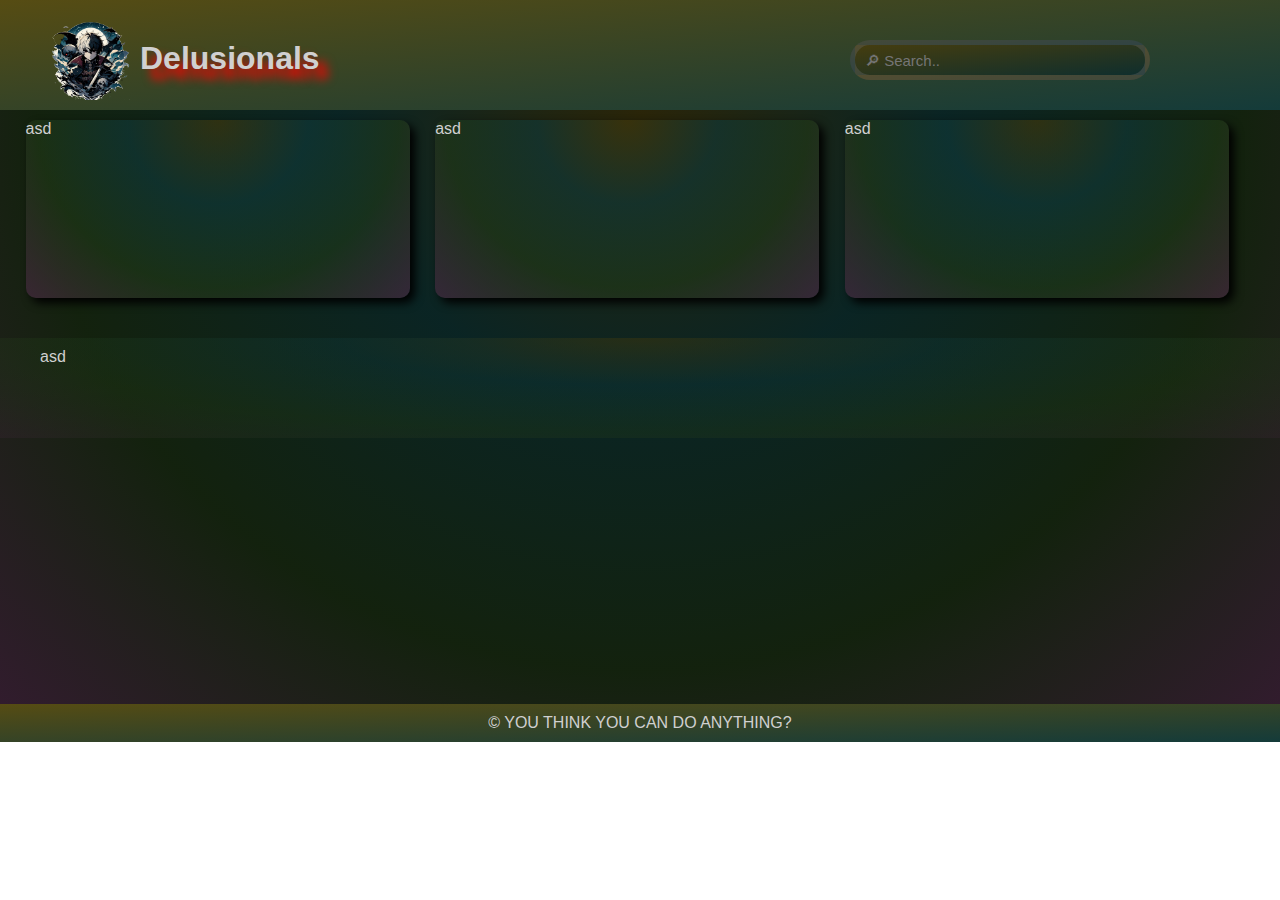
==== Web/index.html @ 845305bc "update" ====
<!DOCTYPE html>
<html>
  <head>
    <title>Delusionals</title>
    <link rel="icon" href="./Assets/Pictures/Web_Logo.png" />
    <link rel="stylesheet" href="./Frontend/style.css" />
  </head>
  <body>
    <div id="container">
      <div id="head">
        <img src="./Assets/Pictures/Web_Logo.png" alt="WebLogo" />
        <h1>Delusionals</h1>
        <input type="text" placeholder="&#x1F50E;&#xFE0E; Search.." />
      </div>
      <div id="body">
        <div id="body_head">
          <div id="body_head_left">asd</div>
          <div id="body_head_center">asd</div>
          <div id="body_head_right">asd</div>
        </div>
        <div id="body_main">asd</div>
      </div>
      <div id="footer">&copy; You think you can do anything?</div>
    </div>
    <!-- <div class="container">
      <div class="head-options">
        <input type="text" placeholder="Search.." />
      </div>
      <div class="head-box">
        <div id="question-box">
          asd this is an example of text I AM GONNA WRITE
        </div>
        <div id="user-box">asd this is an example of text I AM GONNA WRITE</div>
      </div>
      <div class="mid-box">Content Area</div>
      <div class="bottom-box">
        this webpage was build by DeveloperX-Coder for the purpose of making it
        helpfull
      </div>
    </div> -->
  </body>
  <script type="module" src="./Backend/main.js"></script>
</html>
---- Web/Frontend/style.css ----
* {
  margin: 0;
  padding: 0;
  box-sizing: border-box;
  font-family: sans-serif;
}

body {
  width: 100vw;
  height: 100vh;
}

#container {
  width: 100vw;
  background-color: aqua;
}

#head {
  background-image: linear-gradient(
    to bottom right,
    rgb(86, 76, 19),
    rgb(20, 59, 58)
  );
}
#head::after {
  clear: both;
  content: "";
  display: block;
}
#head img {
  padding-top: 20px;
  padding-left: 50px;
  padding-bottom: 10px;
  width: 130px;
  float: left;
}
#head h1 {
  padding-top: 40px;
  padding-left: 10px;
  display: inline-block;
  color: rgb(208, 208, 208);
  text-shadow: 10px 10px 10px red;
}
#head h1:hover {
  color: rgb(121, 115, 115);
}
#head input {
  float: right;
  margin-top: 40px;
  margin-right: 130px;
  width: 300px;
  height: 40px;
  background-image: linear-gradient(
    to bottom right,
    rgb(69, 61, 15),
    rgb(15, 46, 45)
  );
  border: 5px solid rgba(104, 104, 104, 0.388);
  border-radius: 50px;
  padding-left: 10px;
  font-size: 15px;
  color: antiquewhite;
}
#head input[type="text"]:focus {
  outline: 2px solid rgba(162, 105, 0, 0.203);
  background-image: linear-gradient(
    to bottom right,
    rgb(55, 48, 12),
    rgb(12, 37, 36)
  );
  border: 5px solid rgba(137, 122, 122, 0.388);
}
#head input[type="text"]:hover {
  background-image: linear-gradient(
    to bottom right,
    rgb(64, 56, 13),
    rgb(16, 57, 56)
  );
  color: rgb(215, 215, 215);
}

#body {
  background-color: black;
  width: 100%;
  height: 594px;
  color: rgb(208, 208, 208);
  background-image: radial-gradient(
    ellipse at top,
    rgba(64, 56, 13, 0.656),
    rgba(16, 57, 56, 0.638),
    rgba(33, 59, 24, 0.571),
    rgba(72, 41, 66, 0.685)
  );
}
#body_head {
  width: 100%;
  height: 30%;
}
#body_head_left {
  float: left;
  margin-top: 10px;
  width: 30%;
  height: 100%;
  margin-left: 2%;
  background-image: radial-gradient(
    ellipse at top,
    rgba(64, 56, 13, 0.656),
    rgba(16, 57, 56, 0.638),
    rgba(33, 59, 24, 0.571),
    rgba(72, 41, 66, 0.685)
  );
  box-shadow: 5px 5px 10px black;
  border-radius: 10px;
}
#body_head_center {
  float: left;
  margin-top: 10px;
  width: 30%;
  height: 100%;
  margin-left: 2%;
  background-image: radial-gradient(
    ellipse at top,
    rgba(64, 56, 13, 0.656),
    rgba(16, 57, 56, 0.638),
    rgba(33, 59, 24, 0.571),
    rgba(72, 41, 66, 0.685)
  );
  box-shadow: 5px 5px 10px black;
  border-radius: 10px;
}
#body_head_right {
  float: left;
  margin-top: 10px;
  width: 30%;
  height: 100%;
  margin-left: 2%;
  background-image: radial-gradient(
    ellipse at top,
    rgba(64, 56, 13, 0.656),
    rgba(16, 57, 56, 0.638),
    rgba(33, 59, 24, 0.571),
    rgba(72, 41, 66, 0.685)
  );
  box-shadow: 5px 5px 10px black;
  border-radius: 10px;
}
#body_head::after {
  clear: both;
  content: "";
  display: block;
}
#body_main {
  width: 100%;
  height: 100px;
  clear: both;
  padding-top: 10px;
  margin-top: 50px;
  color: rgb(208, 208, 208);
  background-image: radial-gradient(
    ellipse at top,
    rgba(64, 56, 13, 0.468),
    rgba(16, 57, 56, 0.352),
    rgba(33, 59, 24, 0.334),
    rgba(72, 41, 66, 0.201)
  );
  padding-left: 40px;
}

#footer {
  text-align: center;
  background-image: linear-gradient(
    to bottom right,
    rgb(86, 76, 19),
    rgb(20, 59, 58)
  );
  padding: 10px;
  text-transform: uppercase;
  color: rgb(208, 208, 208);
}

/* body {
    background-color: #0D0D0D;
    margin: 0;
    font-family: "Cambria";
    color: color-mix(in srgb, #009dff 50%, #b1f916 50%);
}

.container{
    height: 100vh;
}

.head-options{
height: 8vh;
background: #222222;
background-color: rgba(41, 43, 51, 0.5);
display: flex;
justify-content: center;
align-items: center;
}

.head-options input[type="text"]{
    background: rgba(51, 0, 128, 0.2);
    height: 4vh;
    width: 30vw;
    border-radius: 10px;
}

.head-box{
    height: 40vh;
    display: flex;
    border: 10px;
}

#question-box {
    background-color: rgb(28, 27, 27,0.4);
    width: 50%;
    height: 100%;
}
#user-box {
    background-color: rgb(34, 33, 37,0.4);
    width: 50%;
    height: 100%;
}

.mid-box{
    height: 52vh;
    background-color: rgba(55, 54, 54, 0.2);
    display: flex;
    justify-content: center;
}

.bottom-box{
        position: fixed;
        left: 0;
        bottom: 0;
        width: 100vw;
        height: 5vh;
        background-color: rgba(27, 25, 37, 0.5);
        color: rgb(172, 169, 169);
        font-size: 14px;
        display: flex;
        justify-content: center;
        align-items: center;
}

@media screen and (max-width: 600px) {
    
} */
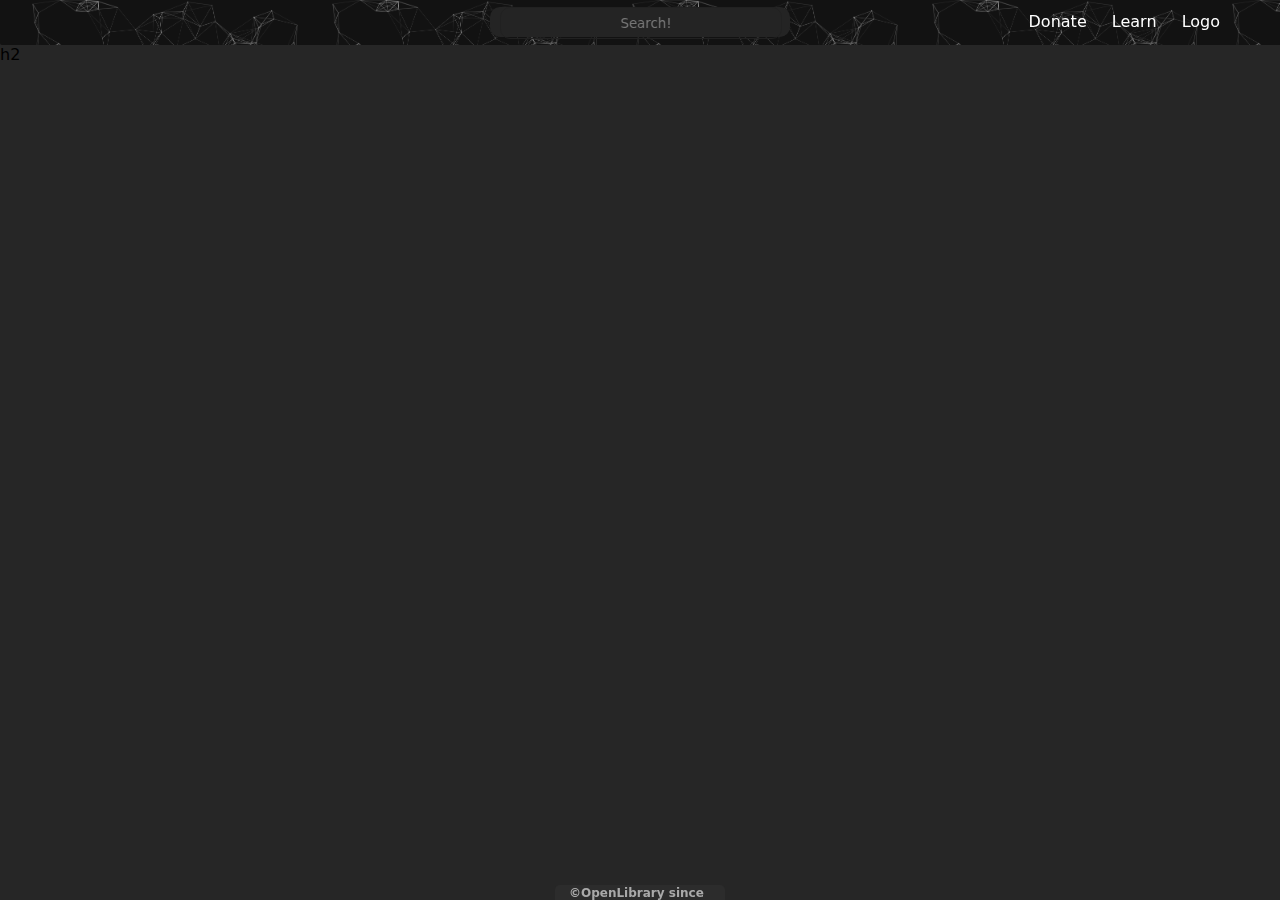
==== commit 3cb78f7d: "Updates Website" ====
--- a/Web/index.html
+++ b/Web/index.html
@@ -1,43 +1,33 @@
 <!DOCTYPE html>
 <html>
   <head>
-    <title>Delusionals</title>
-    <link rel="icon" href="./Assets/Pictures/Web_Logo.png" />
+    <title>OpenLibrary</title>
+    <link rel="icon" href="./Assets/Pictures/Logo.webp" />
     <link rel="stylesheet" href="./Frontend/style.css" />
   </head>
   <body>
-    <div id="container">
-      <div id="head">
-        <img src="./Assets/Pictures/Web_Logo.png" alt="WebLogo" />
-        <h1>Delusionals</h1>
-        <input type="text" placeholder="&#x1F50E;&#xFE0E; Search.." />
+    <div class="outer-body">
+      <div class="nav-bar">
+        <div class="search-nav-bar">
+          <input type="text" placeholder="Search!" />
+        </div>
+        <div class="ul-nav-bar">
+          <ul>
+            <li><a href="#">Donate</a></li>
+            <li><a href="#">Learn</a></li>
+            <li><a href="#">Logo</a></li>
+          </ul>
+        </div>
       </div>
-      <div id="body">
-        <div id="body_head">
-          <div id="body_head_left">asd</div>
-          <div id="body_head_center">asd</div>
-          <div id="body_head_right">asd</div>
+      <div class="main-body">h2</div>
+      <div class="bottom-bar">
+        <div class="upper-bottom">
+          <div class="text-upper-bottom">
+            <strong>&#169;OpenLibrary since 2024</strong>
+          </div>
         </div>
-        <div id="body_main">asd</div>
+        <div class="lower-bottom"></div>
       </div>
-      <div id="footer">&copy; You think you can do anything?</div>
     </div>
-    <!-- <div class="container">
-      <div class="head-options">
-        <input type="text" placeholder="Search.." />
-      </div>
-      <div class="head-box">
-        <div id="question-box">
-          asd this is an example of text I AM GONNA WRITE
-        </div>
-        <div id="user-box">asd this is an example of text I AM GONNA WRITE</div>
-      </div>
-      <div class="mid-box">Content Area</div>
-      <div class="bottom-box">
-        this webpage was build by DeveloperX-Coder for the purpose of making it
-        helpfull
-      </div>
-    </div> -->
   </body>
-  <script type="module" src="./Backend/main.js"></script>
 </html>
--- a/Web/Frontend/style.css
+++ b/Web/Frontend/style.css
@@ -1,248 +1,101 @@
 * {
   margin: 0;
   padding: 0;
-  box-sizing: border-box;
-  font-family: sans-serif;
+  font-family: system-ui, -apple-system, BlinkMacSystemFont, "Segoe UI", Roboto,
+    Oxygen, Ubuntu, Cantarell, "Open Sans", "Helvetica Neue", sans-serif;
 }
 
 body {
-  width: 100vw;
-  height: 100vh;
+  background-color: #262626;
 }
 
-#container {
-  width: 100vw;
-  background-color: aqua;
+.outer-body {
 }
 
-#head {
-  background-image: linear-gradient(
-    to bottom right,
-    rgb(86, 76, 19),
-    rgb(20, 59, 58)
-  );
+.nav-bar {
+  color: white;
+  position: sticky;
+  top: 0;
+  height: 45px;
+  z-index: 1000;
+  background-image: url(../Assets/Pictures/cool-background.png);
+  background-size: 300px;
+  border-bottom-left-radius: 2px;
+  border-bottom-left-radius: 2px;
+  filter: saturate(1);
+  filter: contrast(1);
+  filter: brightness(1);
+  filter: drop-shadow(10);
+  filter: grayscale(10);
 }
-#head::after {
-  clear: both;
-  content: "";
-  display: block;
+.search-nav-bar {
+  position: relative;
+  top: 7px;
+  margin: auto;
+  border-radius: 10px;
+  width: 300px;
+  height: 30px;
+  background: rgb(36, 36, 36);
 }
-#head img {
-  padding-top: 20px;
-  padding-left: 50px;
-  padding-bottom: 10px;
-  width: 130px;
-  float: left;
+.search-nav-bar input {
+  position: relative;
+  background: transparent;
+  border: 1px solid rgb(33, 33, 33);
+  width: 90%;
+  height: 30px;
+  border-radius: 10px;
+  padding-left: 10px;
+  margin-left: 10px;
+  text-align: center;
 }
-#head h1 {
-  padding-top: 40px;
+.nav-bar ul {
+  top: 12px;
+  position: absolute;
+  right: 50px;
+}
+.nav-bar li {
+  display: inline;
   padding-left: 10px;
-  display: inline-block;
-  color: rgb(208, 208, 208);
-  text-shadow: 10px 10px 10px red;
+  padding-right: 10px;
 }
-#head h1:hover {
-  color: rgb(121, 115, 115);
+.nav-bar a {
+  color: white;
+  text-decoration: none;
 }
-#head input {
-  float: right;
-  margin-top: 40px;
-  margin-right: 130px;
-  width: 300px;
-  height: 40px;
-  background-image: linear-gradient(
-    to bottom right,
-    rgb(69, 61, 15),
-    rgb(15, 46, 45)
-  );
-  border: 5px solid rgba(104, 104, 104, 0.388);
-  border-radius: 50px;
-  padding-left: 10px;
-  font-size: 15px;
-  color: antiquewhite;
-}
-#head input[type="text"]:focus {
-  outline: 2px solid rgba(162, 105, 0, 0.203);
-  background-image: linear-gradient(
-    to bottom right,
-    rgb(55, 48, 12),
-    rgb(12, 37, 36)
-  );
-  border: 5px solid rgba(137, 122, 122, 0.388);
-}
-#head input[type="text"]:hover {
-  background-image: linear-gradient(
-    to bottom right,
-    rgb(64, 56, 13),
-    rgb(16, 57, 56)
-  );
-  color: rgb(215, 215, 215);
+.nav-bar a:hover {
+  color: rgb(73, 73, 73);
+  text-decoration: underline;
 }
 
-#body {
-  background-color: black;
-  width: 100%;
-  height: 594px;
-  color: rgb(208, 208, 208);
-  background-image: radial-gradient(
-    ellipse at top,
-    rgba(64, 56, 13, 0.656),
-    rgba(16, 57, 56, 0.638),
-    rgba(33, 59, 24, 0.571),
-    rgba(72, 41, 66, 0.685)
-  );
-}
-#body_head {
-  width: 100%;
-  height: 30%;
-}
-#body_head_left {
-  float: left;
-  margin-top: 10px;
-  width: 30%;
-  height: 100%;
-  margin-left: 2%;
-  background-image: radial-gradient(
-    ellipse at top,
-    rgba(64, 56, 13, 0.656),
-    rgba(16, 57, 56, 0.638),
-    rgba(33, 59, 24, 0.571),
-    rgba(72, 41, 66, 0.685)
-  );
-  box-shadow: 5px 5px 10px black;
-  border-radius: 10px;
-}
-#body_head_center {
-  float: left;
-  margin-top: 10px;
-  width: 30%;
-  height: 100%;
-  margin-left: 2%;
-  background-image: radial-gradient(
-    ellipse at top,
-    rgba(64, 56, 13, 0.656),
-    rgba(16, 57, 56, 0.638),
-    rgba(33, 59, 24, 0.571),
-    rgba(72, 41, 66, 0.685)
-  );
-  box-shadow: 5px 5px 10px black;
-  border-radius: 10px;
-}
-#body_head_right {
-  float: left;
-  margin-top: 10px;
-  width: 30%;
-  height: 100%;
-  margin-left: 2%;
-  background-image: radial-gradient(
-    ellipse at top,
-    rgba(64, 56, 13, 0.656),
-    rgba(16, 57, 56, 0.638),
-    rgba(33, 59, 24, 0.571),
-    rgba(72, 41, 66, 0.685)
-  );
-  box-shadow: 5px 5px 10px black;
-  border-radius: 10px;
-}
-#body_head::after {
-  clear: both;
-  content: "";
-  display: block;
-}
-#body_main {
-  width: 100%;
-  height: 100px;
-  clear: both;
-  padding-top: 10px;
-  margin-top: 50px;
-  color: rgb(208, 208, 208);
-  background-image: radial-gradient(
-    ellipse at top,
-    rgba(64, 56, 13, 0.468),
-    rgba(16, 57, 56, 0.352),
-    rgba(33, 59, 24, 0.334),
-    rgba(72, 41, 66, 0.201)
-  );
-  padding-left: 40px;
+.main-body {
 }
 
-#footer {
-  text-align: center;
-  background-image: linear-gradient(
-    to bottom right,
-    rgb(86, 76, 19),
-    rgb(20, 59, 58)
-  );
-  padding: 10px;
-  text-transform: uppercase;
-  color: rgb(208, 208, 208);
+.bottom-bar {
+  position: fixed;
+  bottom: 0;
+  width: 100%;
+  height: 15px;
+  z-index: 1000;
+  /* background-image: url(../Assets/Pictures/Wic-Qsgy.png); */
 }
 
-/* body {
-    background-color: #0D0D0D;
-    margin: 0;
-    font-family: "Cambria";
-    color: color-mix(in srgb, #009dff 50%, #b1f916 50%);
+.upper-bottom {
+  color: rgb(169, 169, 169);
+  padding-top: 1px;
+  font-size: 12px;
+  border-top-left-radius: 5px;
+  border-top-right-radius: 5px;
+  width: 170px;
+  height: 20px;
+  background: rgb(44, 44, 44);
+  margin: auto;
+}
+.text-upper-bottom {
+  padding-left: 14px;
 }
 
-.container{
-    height: 100vh;
+.lower-bottom {
+  width: 100%;
+  height: 5px;
+  background: rgb(44, 44, 44);
 }
-
-.head-options{
-height: 8vh;
-background: #222222;
-background-color: rgba(41, 43, 51, 0.5);
-display: flex;
-justify-content: center;
-align-items: center;
-}
-
-.head-options input[type="text"]{
-    background: rgba(51, 0, 128, 0.2);
-    height: 4vh;
-    width: 30vw;
-    border-radius: 10px;
-}
-
-.head-box{
-    height: 40vh;
-    display: flex;
-    border: 10px;
-}
-
-#question-box {
-    background-color: rgb(28, 27, 27,0.4);
-    width: 50%;
-    height: 100%;
-}
-#user-box {
-    background-color: rgb(34, 33, 37,0.4);
-    width: 50%;
-    height: 100%;
-}
-
-.mid-box{
-    height: 52vh;
-    background-color: rgba(55, 54, 54, 0.2);
-    display: flex;
-    justify-content: center;
-}
-
-.bottom-box{
-        position: fixed;
-        left: 0;
-        bottom: 0;
-        width: 100vw;
-        height: 5vh;
-        background-color: rgba(27, 25, 37, 0.5);
-        color: rgb(172, 169, 169);
-        font-size: 14px;
-        display: flex;
-        justify-content: center;
-        align-items: center;
-}
-
-@media screen and (max-width: 600px) {
-    
-} */
